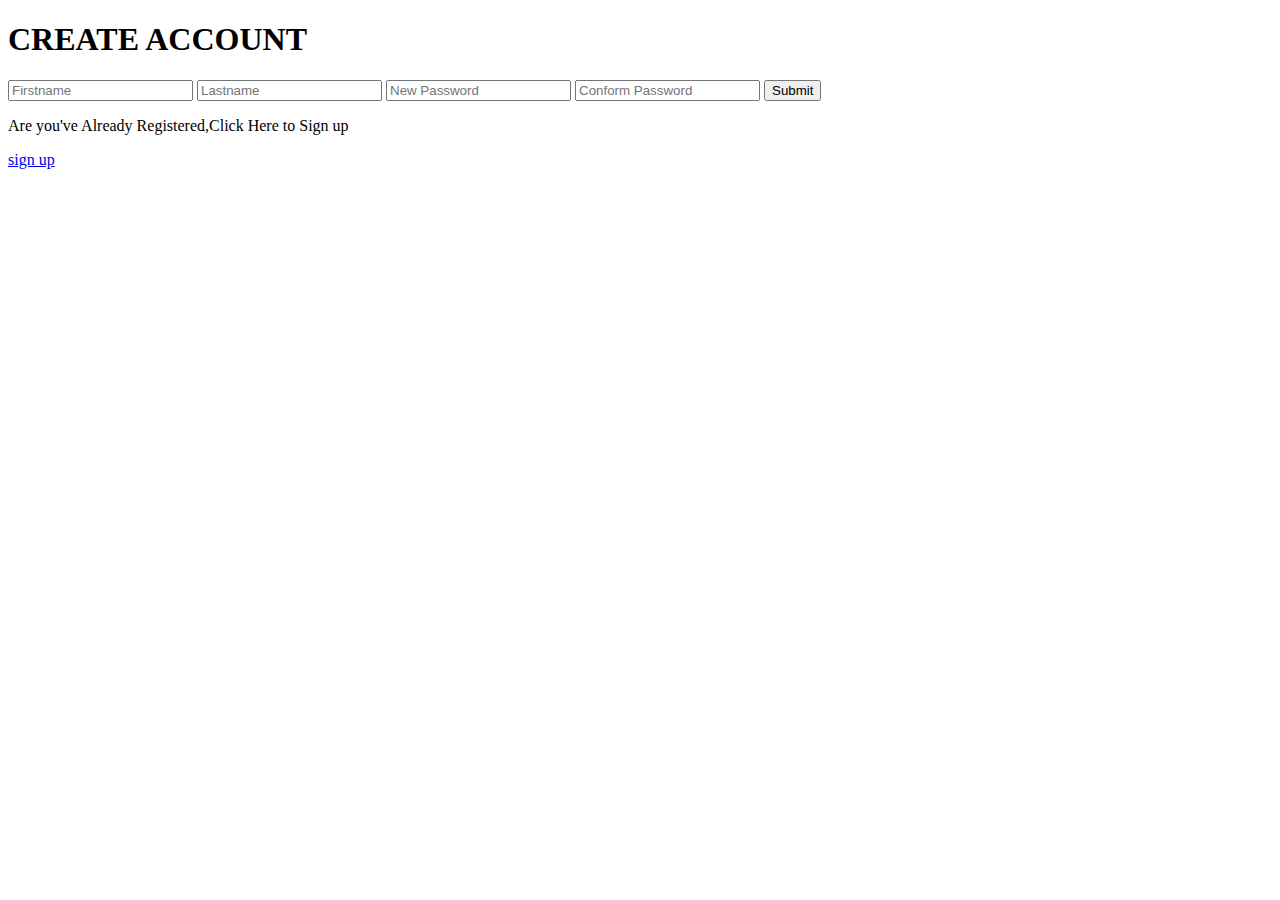
==== index.html @ eafdaa7a "Update index.html" ====
<!DOCTYPE html>
<head>
<title>Create an Account</title>
<link rel="stylesheet" type="text/css" href="https://create an account.css"/>
</head>
<body>
<div id="topbar">
<h1>CREATE ACCOUNT</h1>
 </div>

<div id="header">
  

<form class="box"action="home.hml"method="post">
 
 <input type="text" name=""placeholder="Firstname"required/>
 <input type="text" name="" placeholder="Lastname"required/>
 <input type="password" name="" placeholder="New Password"required/>
 <input type="password" name="" placeholder="Conform Password"required />
 <input type="submit" href="account created.html" name="" value="Submit"> 
 <p> Are you've Already Registered,Click Here to Sign up </p>
 
 <a href="log.html">sign up</a>
 </form>

 </div>

<div id="middlebar">
 </div>

<div id="bottombar">
 </div>



</body>
</html>
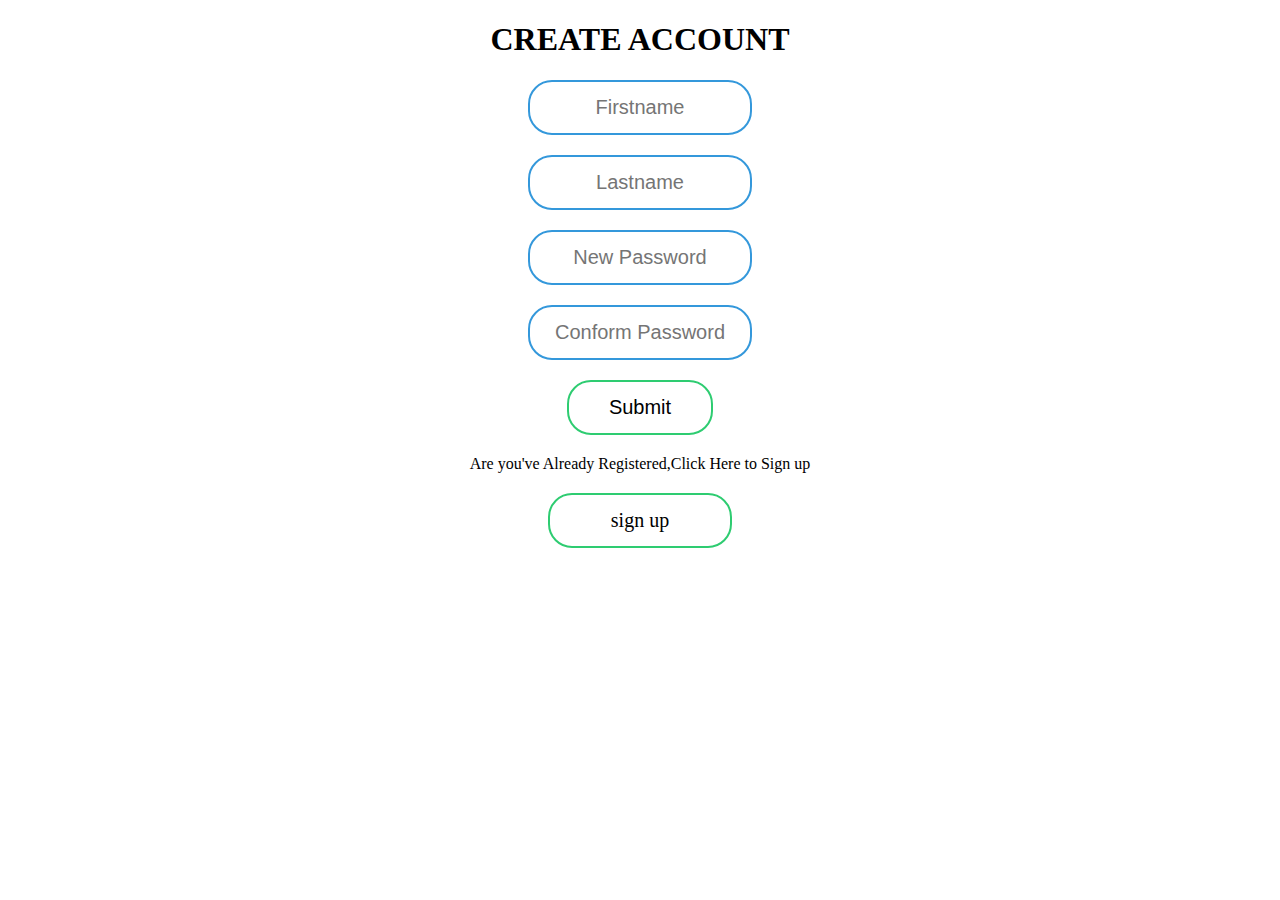
==== commit 716213ec: "Update index.html" ====
--- a/index.html
+++ b/index.html
@@ -1,7 +1,7 @@
 <!DOCTYPE html>
 <head>
 <title>Create an Account</title>
-<link rel="stylesheet" type="text/css" href="https://create an account.css"/>
+<link rel="stylesheet" type="text/css" href="create an account.css"/>
 </head>
 <body>
 <div id="topbar">
--- a/create an account.css
+++ b/create an account.css
@@ -0,0 +1,95 @@
+body
+{
+backgound-color:green;
+}
+
+.box input[type= "text"],.box input[type= "password"]
+{
+border: 0;
+background: none;
+display: block;
+margin: 20px auto;
+text-align: center;
+border: 2px solid #3498db;
+padding: 14px 10px;
+width: 200px;
+font-size:20px;
+outline: none;
+color: black;
+border-radius:24px;
+}
+
+
+.box input[type= "text"]:focus,.box input[type= "password"]:focus
+{
+width: 280px;
+border-color:#2ecc71;
+}
+
+.box input[type= "submit"]
+{
+border:0;
+background: none;
+display: block;
+margin: 20px auto;
+text-align: center;
+font-size:20px;
+border: 2px solid #2ecc71;
+padding: 14px 40px;
+outline: none;
+color: black;
+border-radius: 24px;
+transition: 0.25s;
+cursor: pointer;
+}
+ 
+.box input[type = "submit"]:hover
+{
+background: #2ecc71;
+}
+
+.box a
+{
+text-decoration:none;
+color:white;
+margin: 20px auto;
+background: none;
+border: 2px solid #2ecc71;
+padding: 15px 45px;
+border-radius: 24px;
+}
+
+#topbar h1
+{
+text-align:center;
+}
+
+.box p
+{
+text-align:center;
+}
+
+.box a
+{
+
+border:0;
+background: none;
+display: block;
+margin: 20px auto;
+text-align: center;
+font-size:20px;
+border: 2px solid #2ecc71;
+padding: 14px 40px;
+outline: none;
+color: black;
+border-radius: 24px;
+transition: 0.25s;
+cursor: pointer;
+width: 100px;
+}
+
+
+.box a:hover
+{
+background: #2ecc71;
+}
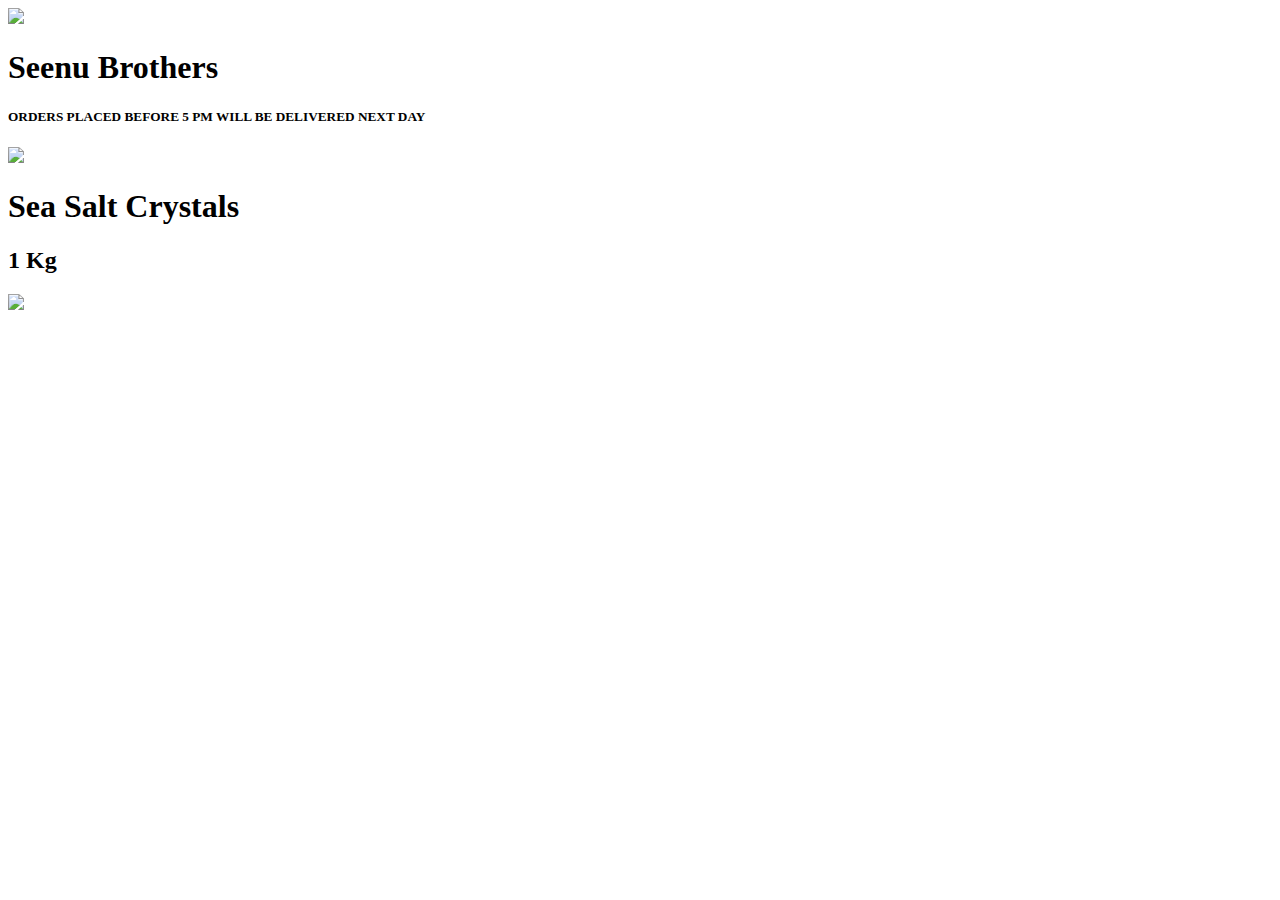
==== commit f54353f1: "Add files via upload" ====
--- a/index.html
+++ b/index.html
@@ -1,31 +1,44 @@
 <!DOCTYPE html>
 <head>
-<title>Create an Account</title>
-<link rel="stylesheet" type="text/css" href="create an account.css"/>
+<title>sea salt</title>
+<link rel="stylesheet" type="text/css" href="css/home.css"/>
 </head>
 <body>
+
+
+<div id="header">
+</div>
+
 <div id="topbar">
-<h1>CREATE ACCOUNT</h1>
+<img src="images/logo.jpg">
+<h1>Seenu Brothers</h1>
+<h5>ORDERS PLACED BEFORE 5 PM WILL BE DELIVERED NEXT DAY</h5>
  </div>
 
-<div id="header">
-  
 
-<form class="box"action="home.hml"method="post">
- 
- <input type="text" name=""placeholder="Firstname"required/>
- <input type="text" name="" placeholder="Lastname"required/>
- <input type="password" name="" placeholder="New Password"required/>
- <input type="password" name="" placeholder="Conform Password"required />
- <input type="submit" href="account created.html" name="" value="Submit"> 
- <p> Are you've Already Registered,Click Here to Sign up </p>
- 
- <a href="log.html">sign up</a>
- </form>
+ <div id="middlebar">
+
+ <div id="banner">
+
+ </div>
+ <div id="container1">
+
+<img src="images/img1.jpg">
+ </div>
+ <div id="container2">
+<h1>Sea Salt Crystals</h1>
+<h2>1 Kg<h2>
+ </div>
+</div>
+
+
+<div id="container3">
 
  </div>
 
-<div id="middlebar">
+<div id="bottom">
+<a href="#"><img src="images/top.jpg"></a>
+
  </div>
 
 <div id="bottombar">
@@ -33,5 +46,8 @@
 
 
 
+
 </body>
 </html>
+
+
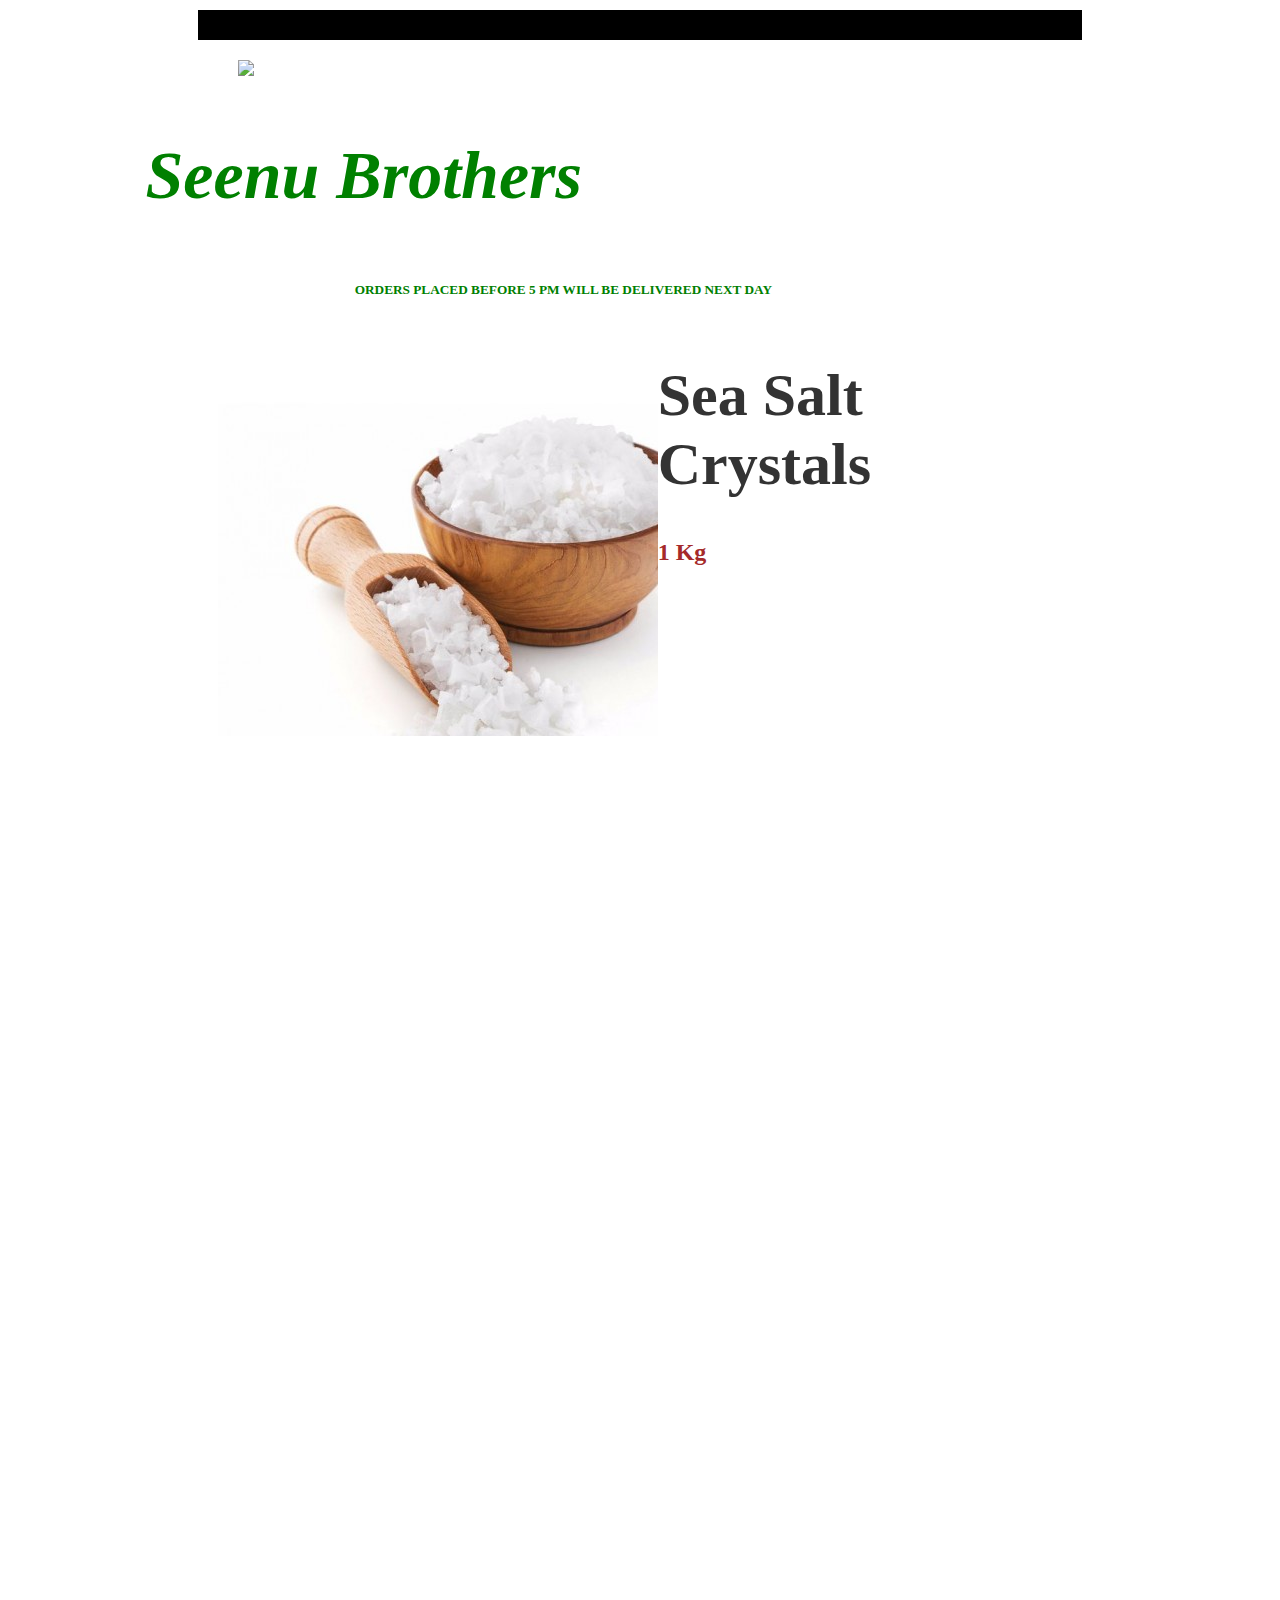
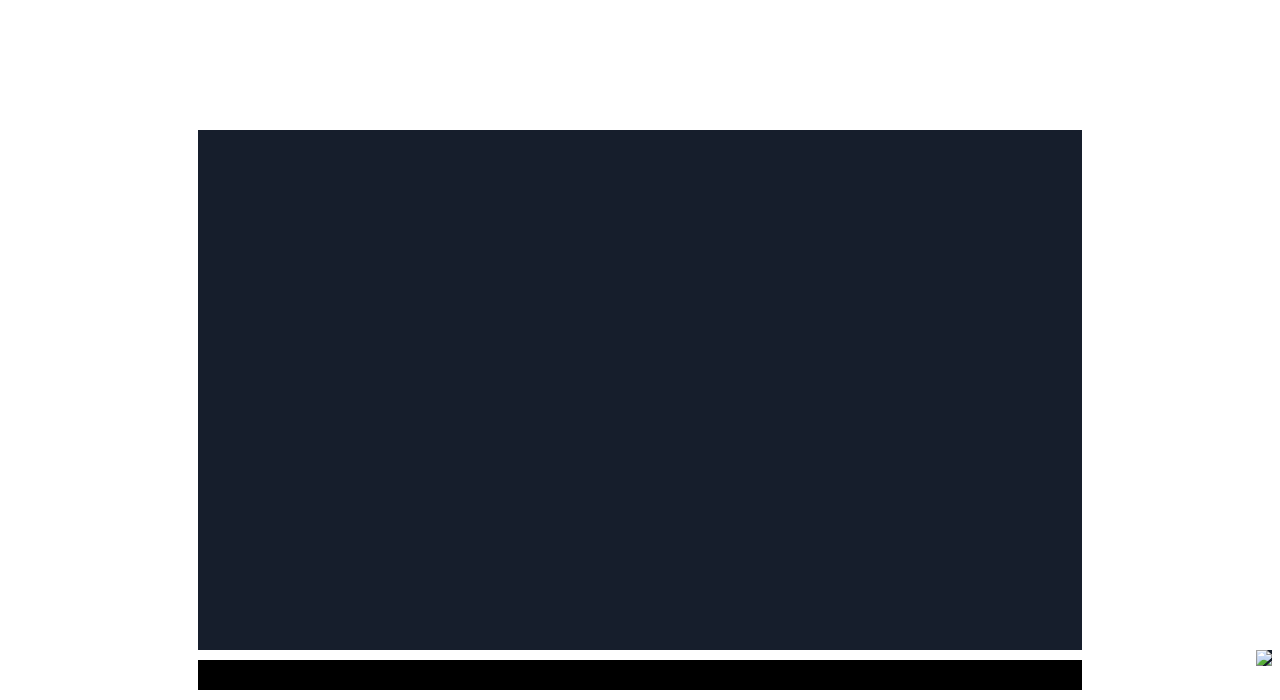
==== commit f65231da: "Update index.html" ====
--- a/index.html
+++ b/index.html
@@ -1,7 +1,7 @@
 <!DOCTYPE html>
 <head>
 <title>sea salt</title>
-<link rel="stylesheet" type="text/css" href="css/home.css"/>
+<link rel="stylesheet" type="text/css" href="home.css"/>
 </head>
 <body>
 
@@ -10,7 +10,7 @@
 </div>
 
 <div id="topbar">
-<img src="images/logo.jpg">
+<img src="logo.jpg">
 <h1>Seenu Brothers</h1>
 <h5>ORDERS PLACED BEFORE 5 PM WILL BE DELIVERED NEXT DAY</h5>
  </div>
@@ -23,7 +23,7 @@
  </div>
  <div id="container1">
 
-<img src="images/img1.jpg">
+<img src="img1.jpg">
  </div>
  <div id="container2">
 <h1>Sea Salt Crystals</h1>
@@ -37,7 +37,7 @@
  </div>
 
 <div id="bottom">
-<a href="#"><img src="images/top.jpg"></a>
+<a href="#"><img src="top.jpg"></a>
 
  </div>
 
--- a/home.css
+++ b/home.css
@@ -0,0 +1,115 @@
+#header
+{
+background-color:black;
+height:30px;
+width:70%;
+margin:10px auto;
+}
+
+#topbar h1
+{
+float:right;
+padding-right:690px;
+font-style:italic;
+font-size:68px;
+color:green;
+}
+
+#topbar h5
+{
+float:right;
+padding-right:500px;
+
+color:green;
+}
+
+
+#topbar img
+{
+padding-left:230px;
+margin:10px auto;
+}
+
+
+#bottombar
+{
+height:30px;
+width:70%;
+background-color:black;
+margin:10px auto;
+}
+
+
+
+#middlebar
+{
+height:1600px;
+width:70%;
+background-color:;
+margin:20px auto;
+
+}
+
+#banner
+{
+height:40px;
+width:70%;
+margin:20px auto;
+
+}
+
+
+#container1 
+{
+height:500px;
+width:48%;
+float:left;
+
+padding-left:20px;
+
+}
+
+#container2
+{
+height:500px;
+width:48%;
+background-color:white;
+float:right;
+
+}
+
+
+#container2 h1
+{
+font-size:60px;
+font-weight:120px;
+color:#333333;
+}
+
+
+#container2 h2
+{
+color:brown;
+}
+
+#bottom img
+{
+background-color:#161e2c;
+float:right;
+
+margin:0px auto;
+
+cursor:pointer;
+}
+
+#container3
+{
+padding-top:20px;
+height:500px;
+width:70%;
+background-color:#161e2c;
+margin:0px auto;
+
+}
+
+
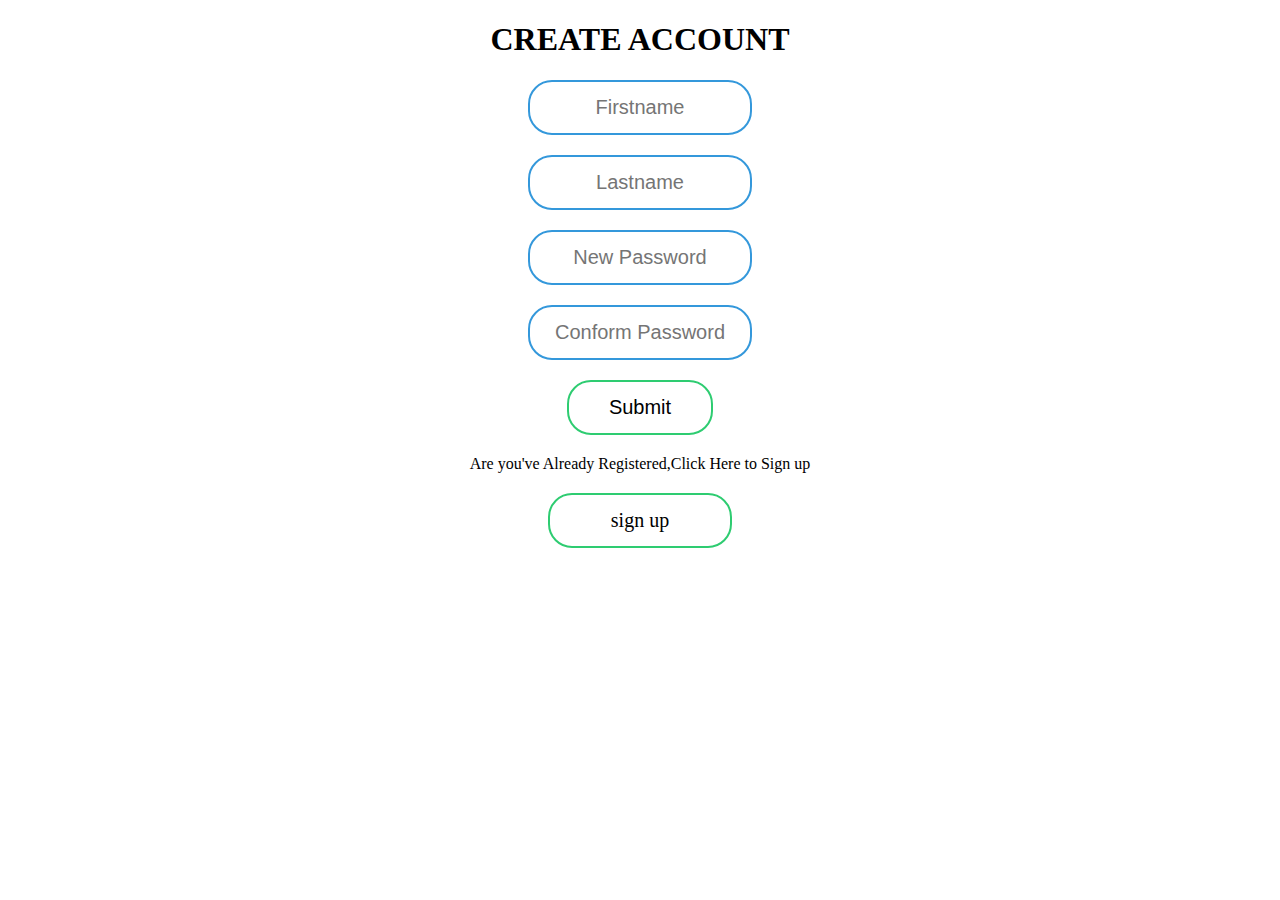
==== commit 4ff8802b: "Add files via upload" ====
--- a/index.html
+++ b/index.html
@@ -1,44 +1,31 @@
 <!DOCTYPE html>
 <head>
-<title>sea salt</title>
-<link rel="stylesheet" type="text/css" href="home.css"/>
+<title>Create an Account</title>
+<link rel="stylesheet" type="text/css" href="css/create an account.css"/>
 </head>
 <body>
-
+<div id="topbar">
+<h1>CREATE ACCOUNT</h1>
+ </div>
 
 <div id="header">
-</div>
+  
 
-<div id="topbar">
-<img src="logo.jpg">
-<h1>Seenu Brothers</h1>
-<h5>ORDERS PLACED BEFORE 5 PM WILL BE DELIVERED NEXT DAY</h5>
- </div>
-
-
- <div id="middlebar">
-
- <div id="banner">
-
- </div>
- <div id="container1">
-
-<img src="img1.jpg">
- </div>
- <div id="container2">
-<h1>Sea Salt Crystals</h1>
-<h2>1 Kg<h2>
- </div>
-</div>
-
-
-<div id="container3">
+<form class="box"action="home.hml"method="post">
+ 
+ <input type="text" name=""placeholder="Firstname"required/>
+ <input type="text" name="" placeholder="Lastname"required/>
+ <input type="password" name="" placeholder="New Password"required/>
+ <input type="password" name="" placeholder="Conform Password"required />
+ <input type="submit" href="account created.html" name="" value="Submit"> 
+ <p> Are you've Already Registered,Click Here to Sign up </p>
+ 
+ <a href="log.html">sign up</a>
+ </form>
 
  </div>
 
-<div id="bottom">
-<a href="#"><img src="top.jpg"></a>
-
+<div id="middlebar">
  </div>
 
 <div id="bottombar">
@@ -46,8 +33,5 @@
 
 
 
-
 </body>
 </html>
-
-
--- a/css/create an account.css
+++ b/css/create an account.css
@@ -0,0 +1,95 @@
+body
+{
+backgound-color:green;
+}
+
+.box input[type= "text"],.box input[type= "password"]
+{
+border: 0;
+background: none;
+display: block;
+margin: 20px auto;
+text-align: center;
+border: 2px solid #3498db;
+padding: 14px 10px;
+width: 200px;
+font-size:20px;
+outline: none;
+color: black;
+border-radius:24px;
+}
+
+
+.box input[type= "text"]:focus,.box input[type= "password"]:focus
+{
+width: 280px;
+border-color:#2ecc71;
+}
+
+.box input[type= "submit"]
+{
+border:0;
+background: none;
+display: block;
+margin: 20px auto;
+text-align: center;
+font-size:20px;
+border: 2px solid #2ecc71;
+padding: 14px 40px;
+outline: none;
+color: black;
+border-radius: 24px;
+transition: 0.25s;
+cursor: pointer;
+}
+ 
+.box input[type = "submit"]:hover
+{
+background: #2ecc71;
+}
+
+.box a
+{
+text-decoration:none;
+color:white;
+margin: 20px auto;
+background: none;
+border: 2px solid #2ecc71;
+padding: 15px 45px;
+border-radius: 24px;
+}
+
+#topbar h1
+{
+text-align:center;
+}
+
+.box p
+{
+text-align:center;
+}
+
+.box a
+{
+
+border:0;
+background: none;
+display: block;
+margin: 20px auto;
+text-align: center;
+font-size:20px;
+border: 2px solid #2ecc71;
+padding: 14px 40px;
+outline: none;
+color: black;
+border-radius: 24px;
+transition: 0.25s;
+cursor: pointer;
+width: 100px;
+}
+
+
+.box a:hover
+{
+background: #2ecc71;
+}
